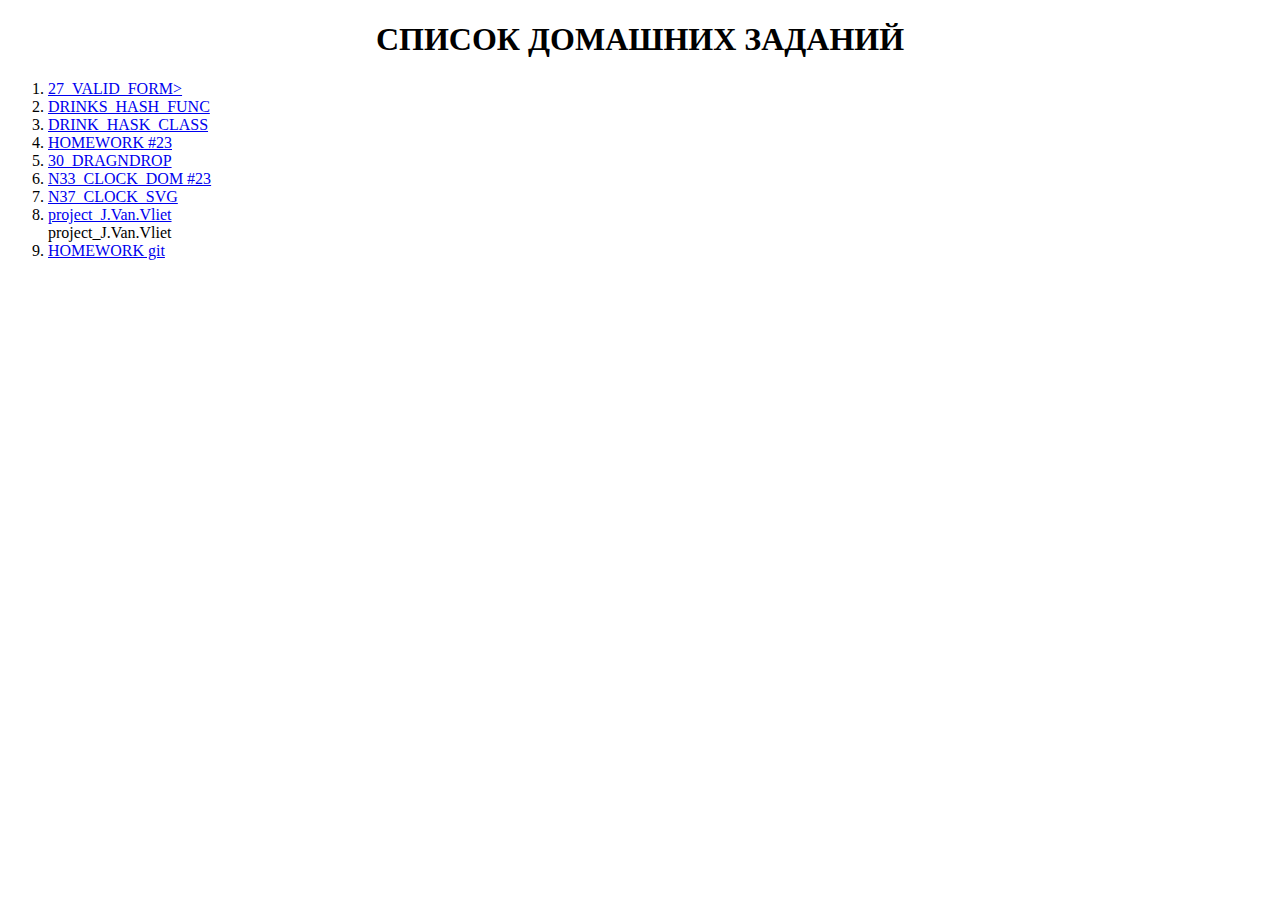
==== index.html @ 5c6c9a80 "Update index.html" ====
<!DOCTYPE html>
<html lang="en">
<head>
    <meta charset="UTF-8">
    <meta http-equiv="X-UA-Compatible" content="IE=edge">
    <meta name="viewport" content="width=device-width, initial-scale=1.0">
    <title>IT Academy</title>
</head>
<body>
    <H1 style="text-align: center;">СПИСОК ДОМАШНИХ ЗАДАНИЙ</H1>
    <ol>
 <li> <a href="https://dj-rom.github.io/itacademy/27_VALID_FORM/">27_VALID_FORM></a>  </li>
 <li> <a href="https://dj-rom.github.io/itacademy/DRINKS_HASH_FUNC">DRINKS_HASH_FUNC</a>  </li>
 <li> <a href="https://dj-rom.github.io/itacademy/DRINK_HASK_CLASS">DRINK_HASK_CLASS</a>  </li>
 <li> <a href="https://dj-rom.github.io/itacademy/23">HOMEWORK #23</a> </li> 
 <li> <a href="https://dj-rom.github.io/itacademy/30_DRAGNDROP/dragdrop.html">30_DRAGNDROP</a> </li>
 <li> <a href="https://dj-rom.github.io/itacademy/N33_CLOCK_DOM"> N33_CLOCK_DOM #23</a> </li>       
  <li> <a href="https://dj-rom.github.io/itacademy/N37_CLOCK_SVG"> N37_CLOCK_SVG</a> </li>  
         <li> <a href="https://dj-rom.github.io/itacademy/project_J.Van.Vliet">project_J.Van.Vliet</a> </li> 
        project_J.Van.Vliet
  <li><a href="https://github.com/Dj-Rom/itacademy.git">HOMEWORK git</a> </li>
    
        
</ol>
</body>
</html>
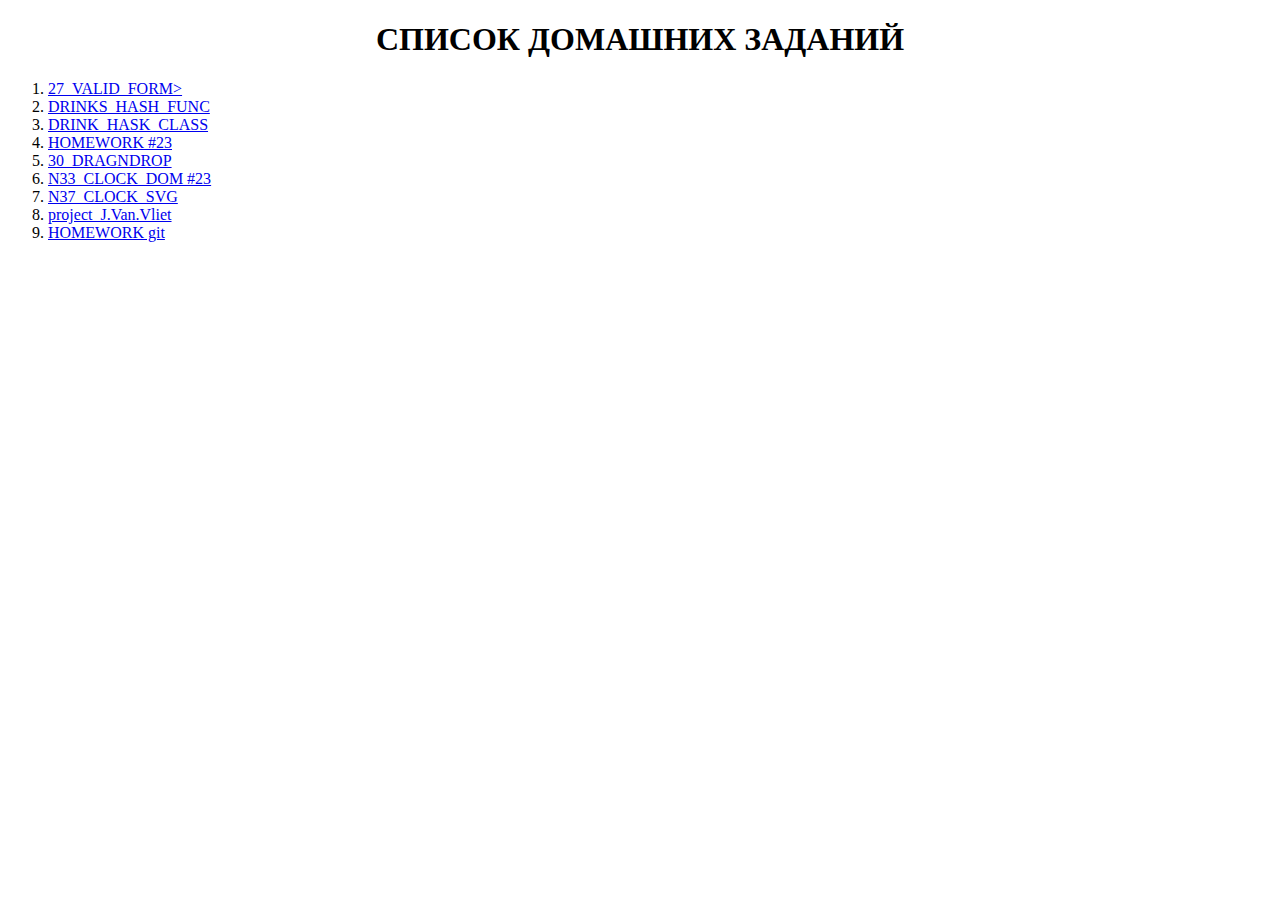
==== commit 9c5be513: "Update index.html" ====
--- a/index.html
+++ b/index.html
@@ -16,11 +16,11 @@
  <li> <a href="https://dj-rom.github.io/itacademy/30_DRAGNDROP/dragdrop.html">30_DRAGNDROP</a> </li>
  <li> <a href="https://dj-rom.github.io/itacademy/N33_CLOCK_DOM"> N33_CLOCK_DOM #23</a> </li>       
   <li> <a href="https://dj-rom.github.io/itacademy/N37_CLOCK_SVG"> N37_CLOCK_SVG</a> </li>  
-         <li> <a href="https://dj-rom.github.io/itacademy/project_J.Van.Vliet">project_J.Van.Vliet</a> </li> 
-        project_J.Van.Vliet
+  <li> <a href="https://dj-rom.github.io/itacademy/project_J.Van.Vliet">project_J.Van.Vliet</a> </li>     
   <li><a href="https://github.com/Dj-Rom/itacademy.git">HOMEWORK git</a> </li>
     
         
 </ol>
+    <p style="left:0px; buttom:0px;"></p>
 </body>
 </html>
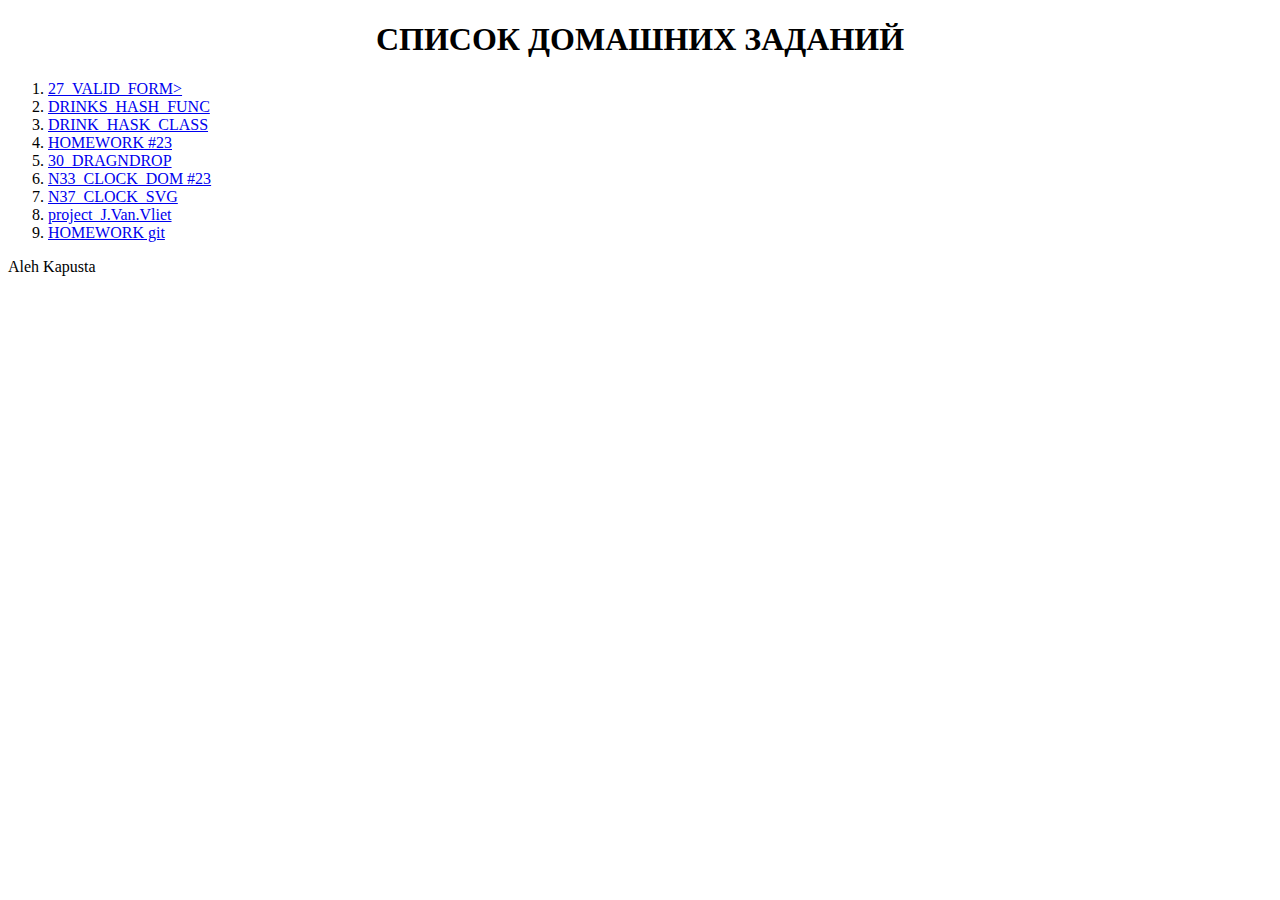
==== commit aed59150: "Update index.html" ====
--- a/index.html
+++ b/index.html
@@ -21,6 +21,6 @@
     
         
 </ol>
-    <p style="left:0px; buttom:0px;"></p>
+    <p style="left:0px; buttom:0px;">Aleh Kapusta</p>
 </body>
 </html>
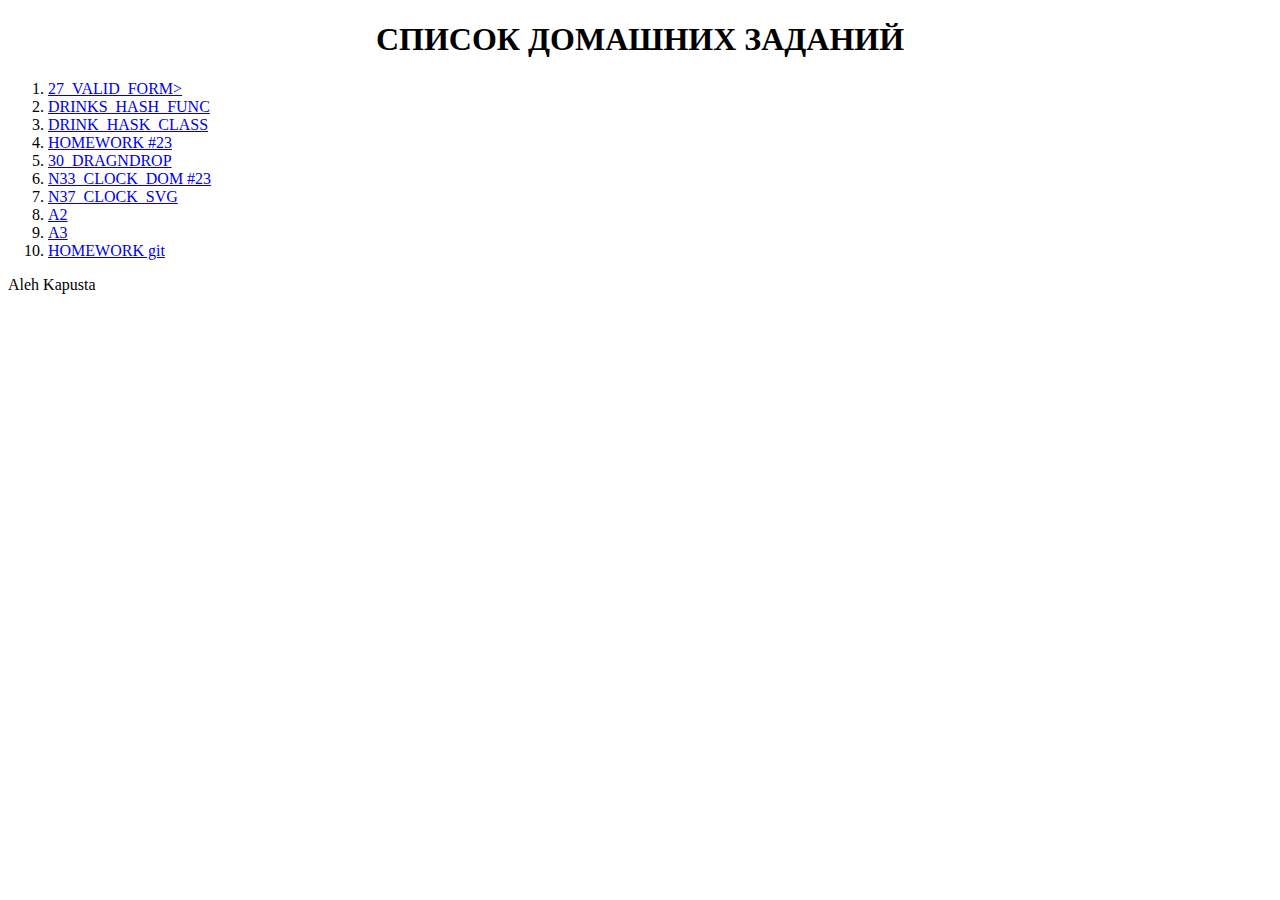
==== commit 5e39a0be: "Update index.html" ====
--- a/index.html
+++ b/index.html
@@ -1,26 +1,52 @@
 <!DOCTYPE html>
 <html lang="en">
-<head>
-    <meta charset="UTF-8">
-    <meta http-equiv="X-UA-Compatible" content="IE=edge">
-    <meta name="viewport" content="width=device-width, initial-scale=1.0">
+  <head>
+    <meta charset="UTF-8" />
+    <meta http-equiv="X-UA-Compatible" content="IE=edge" />
+    <meta name="viewport" content="width=device-width, initial-scale=1.0" />
     <title>IT Academy</title>
-</head>
-<body>
-    <H1 style="text-align: center;">СПИСОК ДОМАШНИХ ЗАДАНИЙ</H1>
+  </head>
+
+  <body>
+    <h1 style="text-align: center">СПИСОК ДОМАШНИХ ЗАДАНИЙ</h1>
     <ol>
- <li> <a href="https://dj-rom.github.io/itacademy/27_VALID_FORM/">27_VALID_FORM></a>  </li>
- <li> <a href="https://dj-rom.github.io/itacademy/DRINKS_HASH_FUNC">DRINKS_HASH_FUNC</a>  </li>
- <li> <a href="https://dj-rom.github.io/itacademy/DRINK_HASK_CLASS">DRINK_HASK_CLASS</a>  </li>
- <li> <a href="https://dj-rom.github.io/itacademy/23">HOMEWORK #23</a> </li> 
- <li> <a href="https://dj-rom.github.io/itacademy/30_DRAGNDROP/dragdrop.html">30_DRAGNDROP</a> </li>
- <li> <a href="https://dj-rom.github.io/itacademy/N33_CLOCK_DOM"> N33_CLOCK_DOM #23</a> </li>       
-  <li> <a href="https://dj-rom.github.io/itacademy/N37_CLOCK_SVG"> N37_CLOCK_SVG</a> </li>  
-  <li> <a href="https://dj-rom.github.io/itacademy/project_J.Van.Vliet">project_J.Van.Vliet</a> </li>     
-  <li><a href="https://github.com/Dj-Rom/itacademy.git">HOMEWORK git</a> </li>
-    
-        
-</ol>
-    <p style="left:0px; buttom:0px;">Aleh Kapusta</p>
-</body>
+      <li>
+        <a href="https://dj-rom.github.io/itacademy/27_VALID_FORM/"
+          >27_VALID_FORM></a
+        >
+      </li>
+      <li>
+        <a href="https://dj-rom.github.io/itacademy/DRINKS_HASH_FUNC"
+          >DRINKS_HASH_FUNC</a
+        >
+      </li>
+      <li>
+        <a href="https://dj-rom.github.io/itacademy/DRINK_HASK_CLASS"
+          >DRINK_HASK_CLASS</a
+        >
+      </li>
+      <li><a href="https://dj-rom.github.io/itacademy/23">HOMEWORK #23</a></li>
+      <li>
+        <a href="https://dj-rom.github.io/itacademy/30_DRAGNDROP/dragdrop.html"
+          >30_DRAGNDROP</a
+        >
+      </li>
+      <li>
+        <a href="https://dj-rom.github.io/itacademy/N33_CLOCK_DOM">
+          N33_CLOCK_DOM #23</a
+        >
+      </li>
+      <li>
+        <a href="https://dj-rom.github.io/itacademy/N37_CLOCK_SVG">
+          N37_CLOCK_SVG</a
+        >
+      </li>
+      <li><a href="https://dj-rom.github.io/itacademy/A2">A2</a></li>
+      <li><a href="https://dj-rom.github.io/itacademy/A3">A3</a></li>
+      <li>
+        <a href="https://github.com/Dj-Rom/itacademy.git">HOMEWORK git</a>
+      </li>
+    </ol>
+    <p style="left: 0px">Aleh Kapusta</p>
+  </body>
 </html>
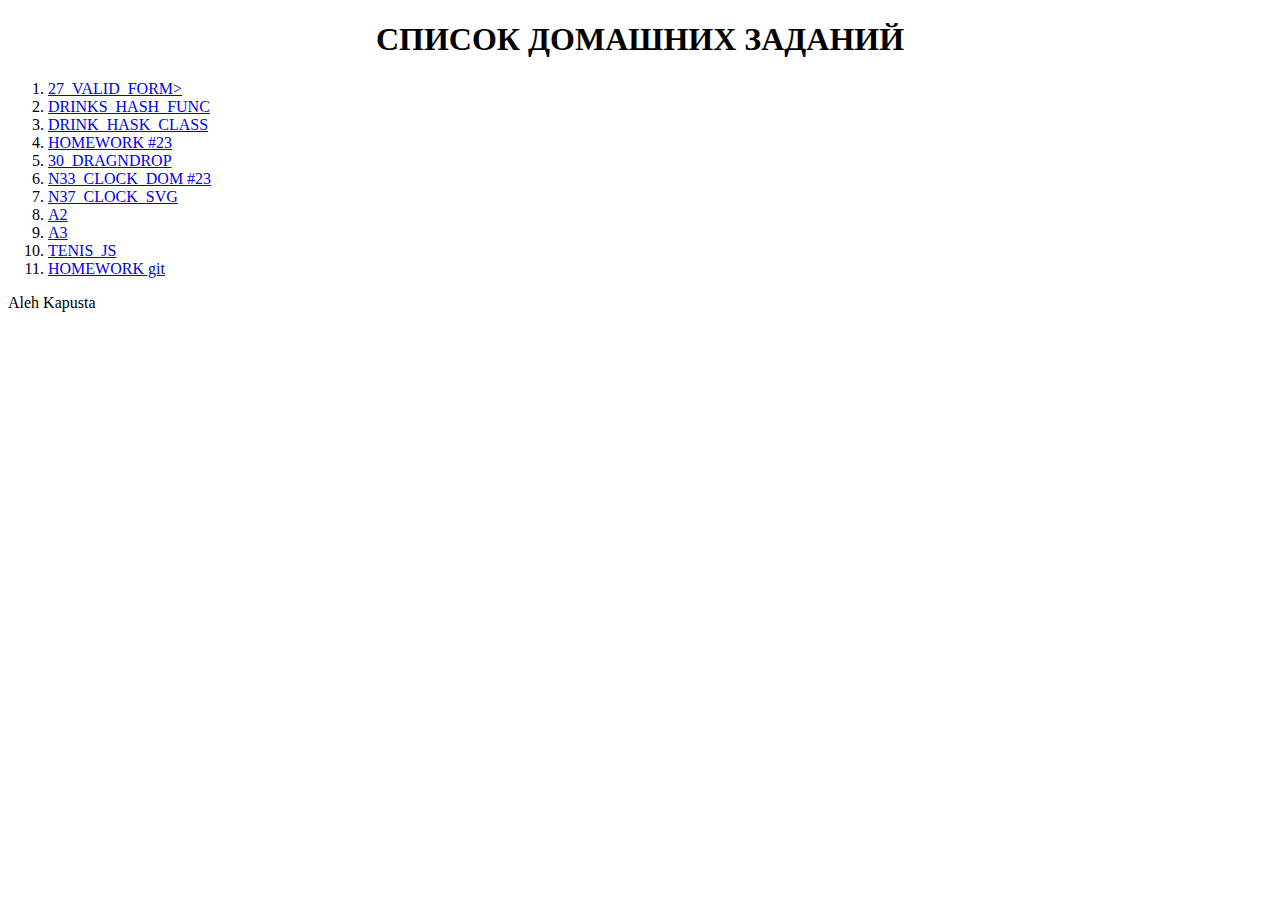
==== commit f71daa1c: "Update index.html" ====
--- a/index.html
+++ b/index.html
@@ -43,6 +43,11 @@
       </li>
       <li><a href="https://dj-rom.github.io/itacademy/A2">A2</a></li>
       <li><a href="https://dj-rom.github.io/itacademy/A3">A3</a></li>
+       <li>
+        <a href="https://dj-rom.github.io/itacademy/TENIS_JS">
+          TENIS_JS</a
+        >
+      </li>
       <li>
         <a href="https://github.com/Dj-Rom/itacademy.git">HOMEWORK git</a>
       </li>
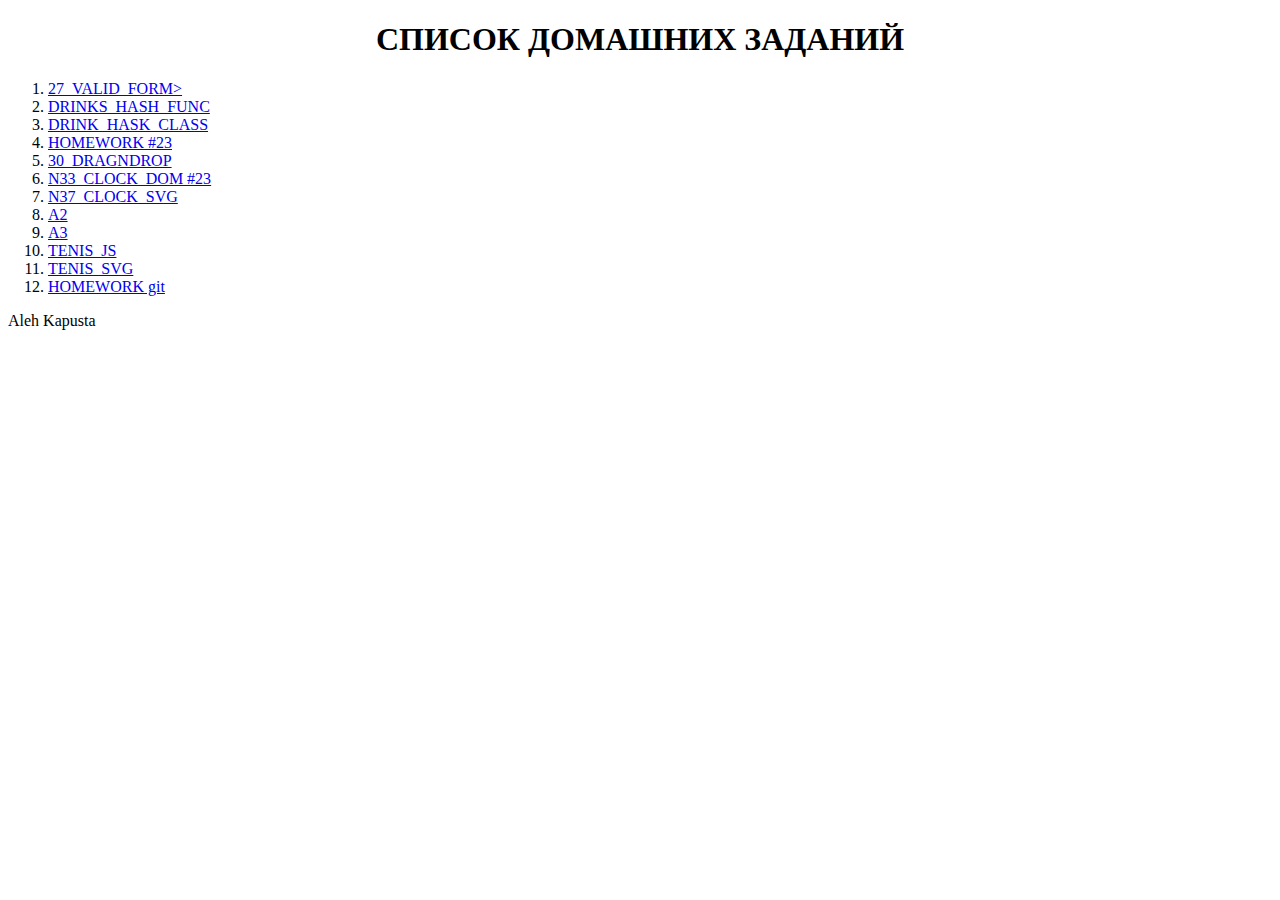
==== commit e6787f2d: "Update index.html" ====
--- a/index.html
+++ b/index.html
@@ -49,6 +49,12 @@
         >
       </li>
       <li>
+        <a href="https://dj-rom.github.io/itacademy/TENIS_SVG">
+           TENIS_SVG</a
+        >
+      </li>
+     
+      <li>
         <a href="https://github.com/Dj-Rom/itacademy.git">HOMEWORK git</a>
       </li>
     </ol>
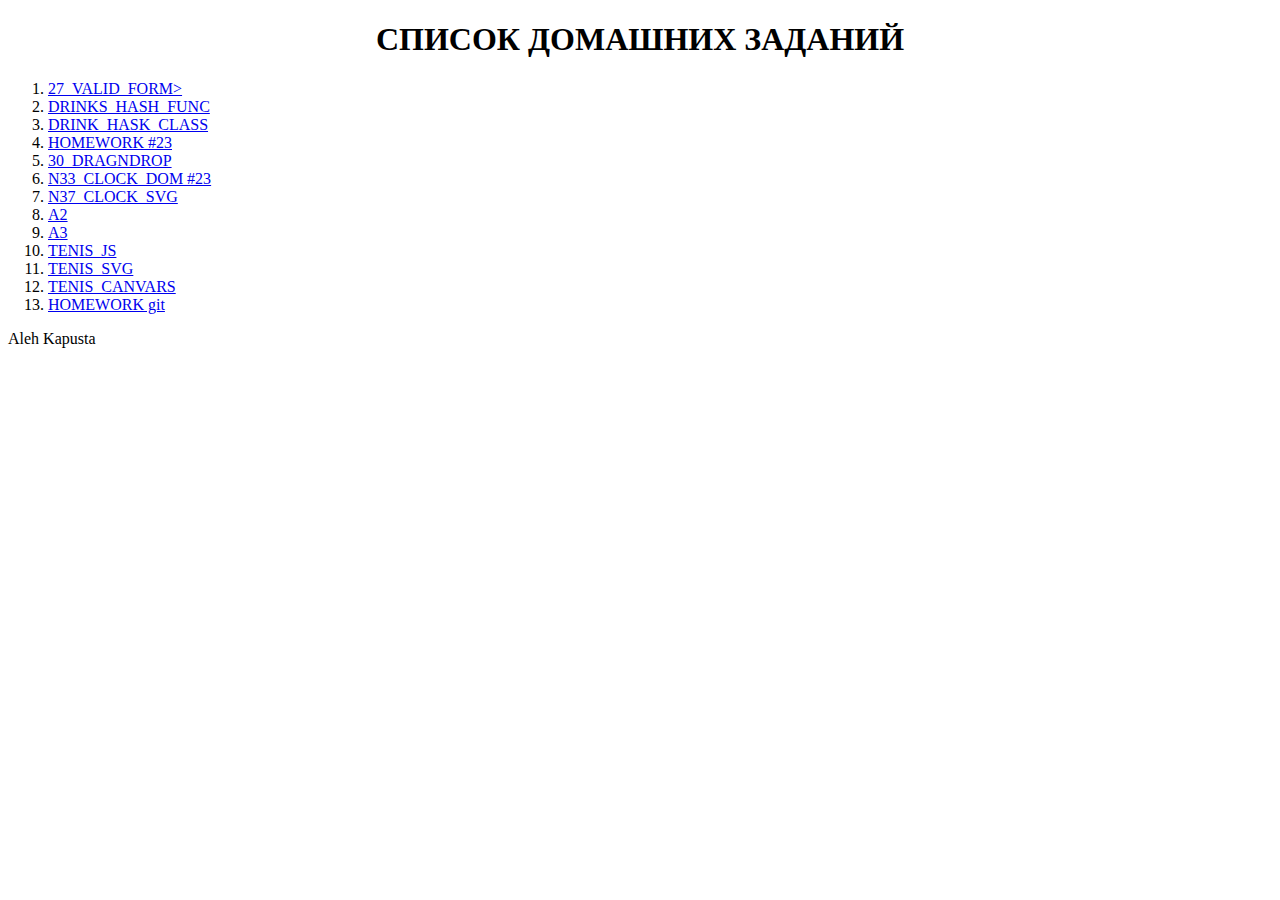
==== commit 4a184a06: "Update index.html" ====
--- a/index.html
+++ b/index.html
@@ -53,7 +53,11 @@
            TENIS_SVG</a
         >
       </li>
-     
+      <li>
+        <a href="https://dj-rom.github.io/itacademy/tenis_CANV">
+           TENIS_CANVARS</a
+        >
+      </li>
       <li>
         <a href="https://github.com/Dj-Rom/itacademy.git">HOMEWORK git</a>
       </li>
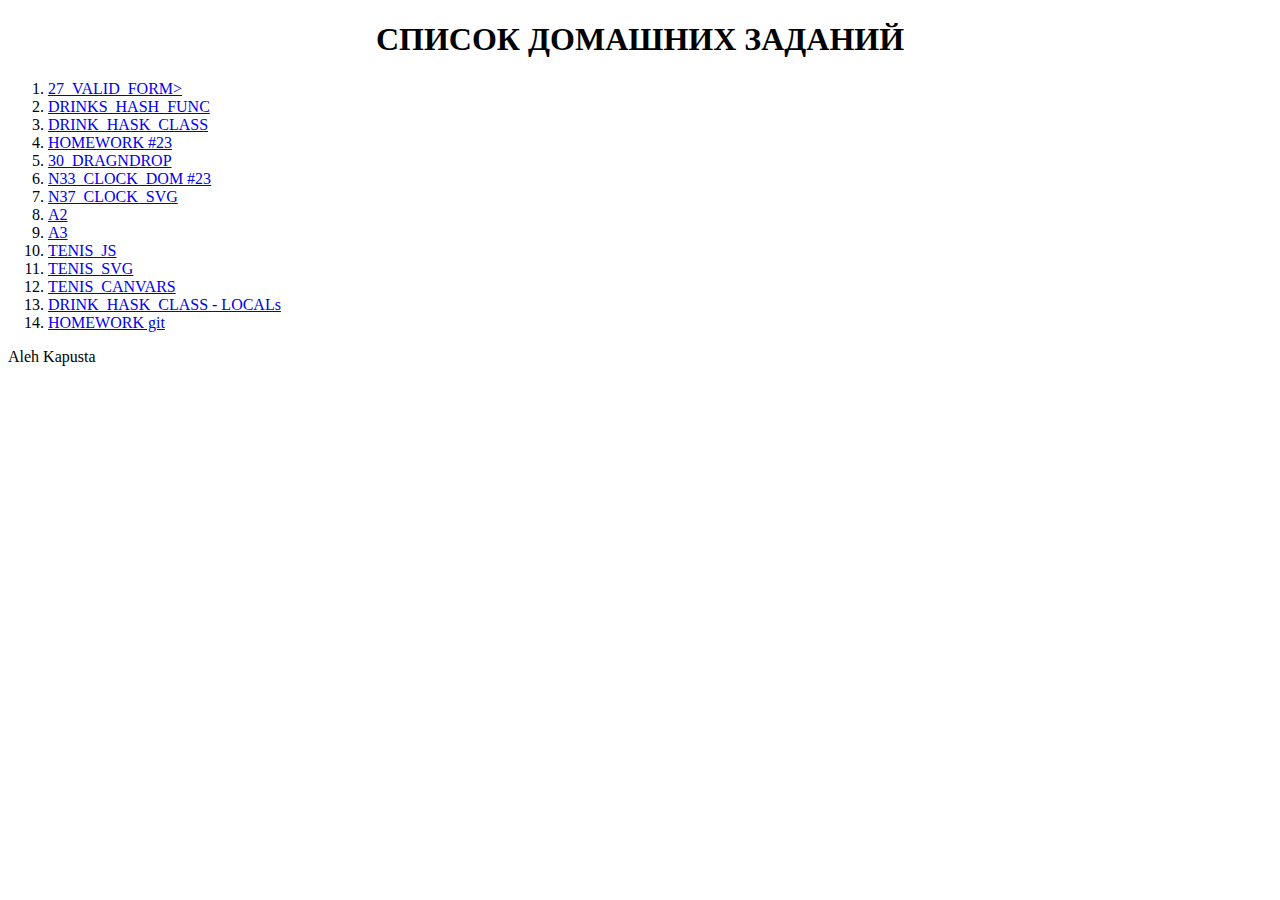
==== commit 4d2ca282: "Update index.html" ====
--- a/index.html
+++ b/index.html
@@ -58,6 +58,11 @@
            TENIS_CANVARS</a
         >
       </li>
+        <li>
+        <a href="https://dj-rom.github.io/itacademy/DRINK_HASK_CLASS - LOCALs">
+           DRINK_HASK_CLASS - LOCALs</a
+        >
+      </li>
       <li>
         <a href="https://github.com/Dj-Rom/itacademy.git">HOMEWORK git</a>
       </li>
